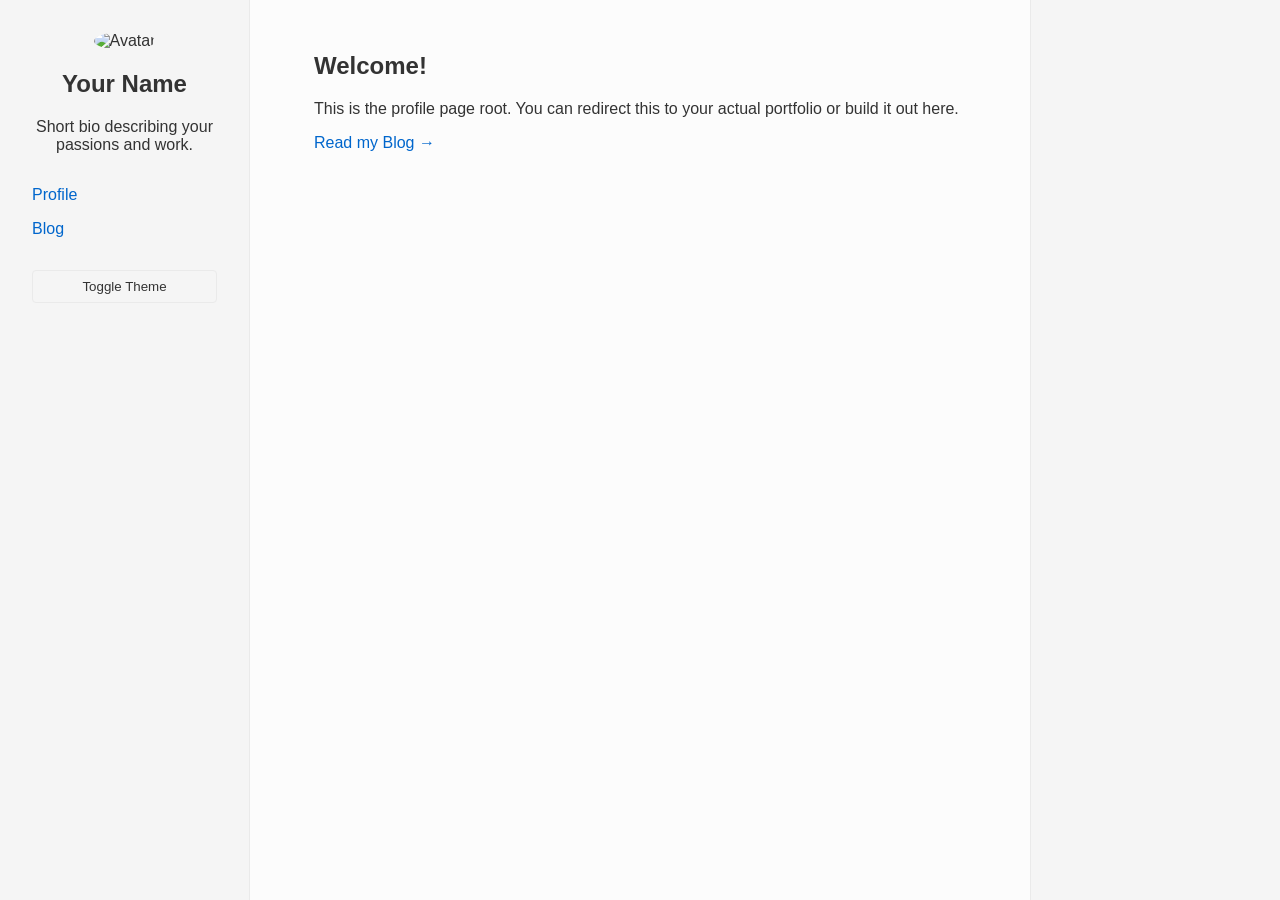
==== index.html @ 01cdf5d5 "Initial commit of static Vanilla JS + Supabase blog framework" ====
<!doctype html>
<html lang="en" data-theme="light">
<head>
  <meta charset="utf-8">
  <title>Profile · Your Name</title>
  <meta name="viewport" content="width=device-width, initial-scale=1">
  <link rel="stylesheet" href="/css/style.css">
</head>
<body>
  <div class="layout">
    <aside class="sidebar-left">
      <div class="profile">
        <img src="https://via.placeholder.com/100" alt="Avatar" class="avatar">
        <h1>Your Name</h1>
        <p>Short bio describing your passions and work.</p>
      </div>
      <nav>
        <a href="/">Profile</a>
        <a href="/blog/">Blog</a>
      </nav>
      <button id="theme-toggle" class="theme-btn">Toggle Theme</button>
    </aside>

    <main class="content">
      <div class="profile-page">
        <h2>Welcome!</h2>
        <p>This is the profile page root. You can redirect this to your actual portfolio or build it out here.</p>
        <a href="/blog/">Read my Blog &rarr;</a>
      </div>
    </main>

    <aside class="sidebar-right">
      <div class="widget">
        <!-- Optional extra widgets for index -->
      </div>
    </aside>
  </div>
  <script src="/js/app.js"></script>
</body>
</html>
---- css/style.css ----
/* css/style.css */
:root {
    --bg-color: #fcfcfc;
    --text-color: #333;
    --sidebar-bg: #f5f5f5;
    --link-color: #0066cc;
    --border-color: #eaeaea;
    --btn-bg: #0066cc;
    --btn-color: #fff;
}
  
[data-theme="dark"] {
    --bg-color: #1a1a1a;
    --text-color: #fcfcfc;
    --sidebar-bg: #242424;
    --link-color: #66b3ff;
    --border-color: #333;
    --btn-bg: #66b3ff;
    --btn-color: #1a1a1a;
}
  
* {
    box-sizing: border-box;
}

body {
    margin: 0;
    font-family: -apple-system, BlinkMacSystemFont, "Segoe UI", Roboto, Helvetica, Arial, sans-serif;
    background-color: var(--bg-color);
    color: var(--text-color);
    transition: background-color 0.3s, color 0.3s;
}

/* Layout */
.layout {
    display: grid;
    grid-template-columns: 250px 1fr 250px;
    min-height: 100vh;
    max-width: 1400px;
    margin: 0 auto;
}

.sidebar-left, .sidebar-right {
    background-color: var(--sidebar-bg);
    padding: 2rem;
    border-right: 1px solid var(--border-color);
}

.sidebar-right {
    border-right: none;
    border-left: 1px solid var(--border-color);
}

.content {
    padding: 2rem 4rem;
}

/* Profile Elements */
.profile {
    text-align: center;
    margin-bottom: 2rem;
}

.avatar {
    border-radius: 50%;
    width: 100px;
    height: 100px;
    object-fit: cover;
}

nav {
    display: flex;
    flex-direction: column;
    gap: 1rem;
    margin-bottom: 2rem;
}

nav a {
    text-decoration: none;
    color: var(--link-color);
    font-weight: 500;
}

nav a:hover {
    text-decoration: underline;
}

.theme-btn {
    background: transparent;
    border: 1px solid var(--border-color);
    color: var(--text-color);
    padding: 0.5rem 1rem;
    cursor: pointer;
    border-radius: 4px;
    width: 100%;
}

.theme-btn:hover {
    background: rgba(128, 128, 128, 0.1);
}

/* Typography & Post Styling */
a {
    color: var(--link-color);
    text-decoration: none;
}
a:hover {
    text-decoration: underline;
}

.post-entry {
    border-bottom: 1px solid var(--border-color);
    padding-bottom: 1.5rem;
    margin-bottom: 1.5rem;
}

.post-entry h2 { margin-top: 0; }
.meta { color: #888; font-size: 0.9em; margin-bottom: 1rem; }

/* Markdown Formatting Styles */
.markdown-body h1, .markdown-body h2, .markdown-body h3 {
    margin-top: 2rem;
    margin-bottom: 1rem;
}
.markdown-body p { line-height: 1.6; }
.markdown-body pre {
    background-color: #2d2d2d;
    color: #ccc;
    padding: 1rem;
    border-radius: 4px;
    overflow-x: auto;
}
.markdown-body code {
    background-color: rgba(128,128,128,0.2);
    padding: 0.2em 0.4em;
    border-radius: 3px;
    font-family: monospace;
}
.markdown-body pre code {
    background-color: transparent;
    padding: 0;
}
.markdown-body blockquote {
    border-left: 4px solid var(--link-color);
    margin: 0;
    padding-left: 1rem;
    color: #666;
}
[data-theme="dark"] .markdown-body blockquote { color: #aaa; }

/* Forms & Admin */
.form-group {
    margin-bottom: 1rem;
}
.form-group label {
    display: block;
    margin-bottom: 0.5rem;
    font-weight: bold;
}
.form-group input[type="text"],
.form-group input[type="email"],
.form-group input[type="password"],
.form-group textarea {
    width: 100%;
    padding: 0.5rem;
    border: 1px solid var(--border-color);
    border-radius: 4px;
    background: var(--bg-color);
    color: var(--text-color);
    font-family: inherit;
}
button.primary {
    background: var(--btn-bg);
    color: var(--btn-color);
    border: none;
    padding: 0.5rem 1rem;
    border-radius: 4px;
    cursor: pointer;
    font-weight: bold;
}
button.primary:hover { opacity: 0.9; }

/* Loading States */
.loading {
    opacity: 0.5;
    pointer-events: none;
}

/* Responsive */
@media (max-width: 1024px) {
    .layout { grid-template-columns: 200px 1fr; }
    .sidebar-right { display: none; }
}

@media (max-width: 768px) {
    .layout { grid-template-columns: 1fr; }
    .sidebar-left { border-bottom: 1px solid var(--border-color); }
    .content { padding: 1.5rem; }
}
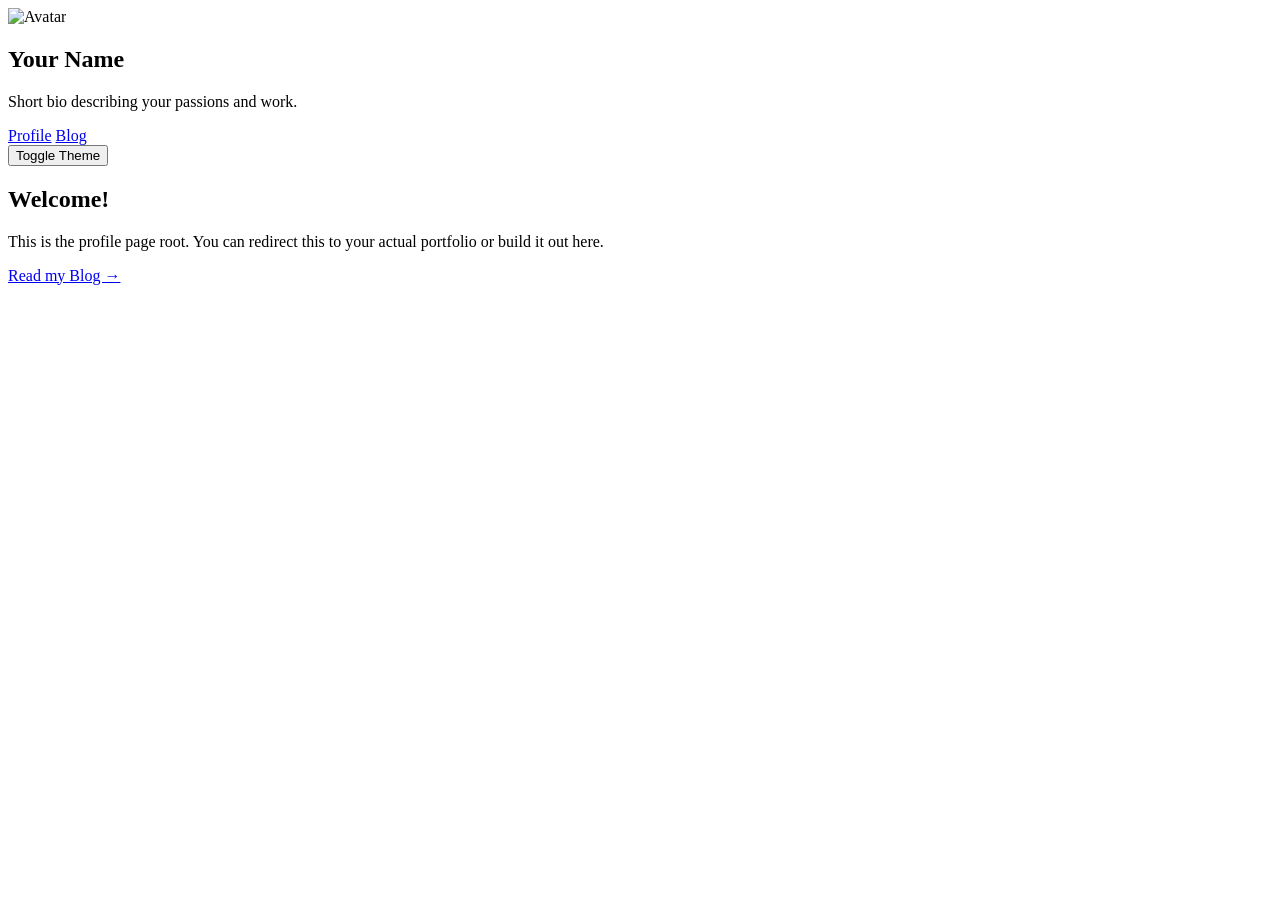
==== commit 60e274d0: "Update to Tailwind CSS, add EasyMDE editor, and add README.md" ====
--- a/index.html
+++ b/index.html
@@ -1,39 +1,45 @@
 <!doctype html>
-<html lang="en" data-theme="light">
+<html lang="en">
 <head>
   <meta charset="utf-8">
   <title>Profile · Your Name</title>
   <meta name="viewport" content="width=device-width, initial-scale=1">
-  <link rel="stylesheet" href="/css/style.css">
+  <script src="https://cdn.tailwindcss.com"></script>
+  <script>tailwind.config = { darkMode: 'class' }</script>
 </head>
-<body>
-  <div class="layout">
-    <aside class="sidebar-left">
-      <div class="profile">
-        <img src="https://via.placeholder.com/100" alt="Avatar" class="avatar">
-        <h1>Your Name</h1>
-        <p>Short bio describing your passions and work.</p>
-      </div>
-      <nav>
-        <a href="/">Profile</a>
-        <a href="/blog/">Blog</a>
+<body class="bg-gray-50 text-gray-900 dark:bg-gray-900 dark:text-gray-100 transition-colors duration-300">
+  <div class="max-w-7xl mx-auto min-h-screen lg:grid lg:grid-cols-[250px_1fr_250px] border-x border-gray-200 dark:border-gray-800 bg-white dark:bg-gray-900 shadow-sm">
+    
+    <!-- Left Sidebar -->
+    <aside class="p-8 border-b lg:border-b-0 lg:border-r border-gray-200 dark:border-gray-800 bg-gray-50 dark:bg-gray-800/50 flex flex-col items-center lg:items-start text-center lg:text-left">
+      <img src="https://via.placeholder.com/100" alt="Avatar" class="w-24 h-24 rounded-full object-cover mb-4 shadow-md">
+      <h1 class="text-xl font-bold mb-2">Your Name</h1>
+      <p class="text-sm text-gray-600 dark:text-gray-400 mb-8">Short bio describing your passions and work.</p>
+      
+      <nav class="flex flex-col gap-3 w-full mb-8">
+        <a href="/" class="font-medium text-blue-600 dark:text-blue-400 hover:underline">Profile</a>
+        <a href="/blog/" class="font-medium hover:text-blue-600 dark:hover:text-blue-400 transition-colors">Blog</a>
       </nav>
-      <button id="theme-toggle" class="theme-btn">Toggle Theme</button>
+      
+      <button id="theme-toggle" class="w-full py-2 px-4 border border-gray-300 dark:border-gray-600 rounded hover:bg-gray-200 dark:hover:bg-gray-700 transition-colors text-sm font-medium">Toggle Theme</button>
     </aside>
 
-    <main class="content">
-      <div class="profile-page">
-        <h2>Welcome!</h2>
-        <p>This is the profile page root. You can redirect this to your actual portfolio or build it out here.</p>
-        <a href="/blog/">Read my Blog &rarr;</a>
+    <!-- Main Content -->
+    <main class="p-8 lg:p-12">
+      <div class="prose dark:prose-invert max-w-none">
+        <h2 class="text-3xl font-bold mb-4">Welcome!</h2>
+        <p class="text-lg text-gray-700 dark:text-gray-300 mb-6">This is the profile page root. You can redirect this to your actual portfolio or build it out here.</p>
+        <a href="/blog/" class="inline-block bg-blue-600 hover:bg-blue-700 text-white font-bold py-2 px-6 rounded transition-colors no-underline">Read my Blog &rarr;</a>
       </div>
     </main>
 
-    <aside class="sidebar-right">
-      <div class="widget">
-        <!-- Optional extra widgets for index -->
+    <!-- Right Sidebar -->
+    <aside class="hidden lg:block p-8 border-l border-gray-200 dark:border-gray-800 bg-gray-50 dark:bg-gray-800/50">
+      <div class="mb-8">
+        <!-- Optional extra widgets -->
       </div>
     </aside>
+
   </div>
   <script src="/js/app.js"></script>
 </body>
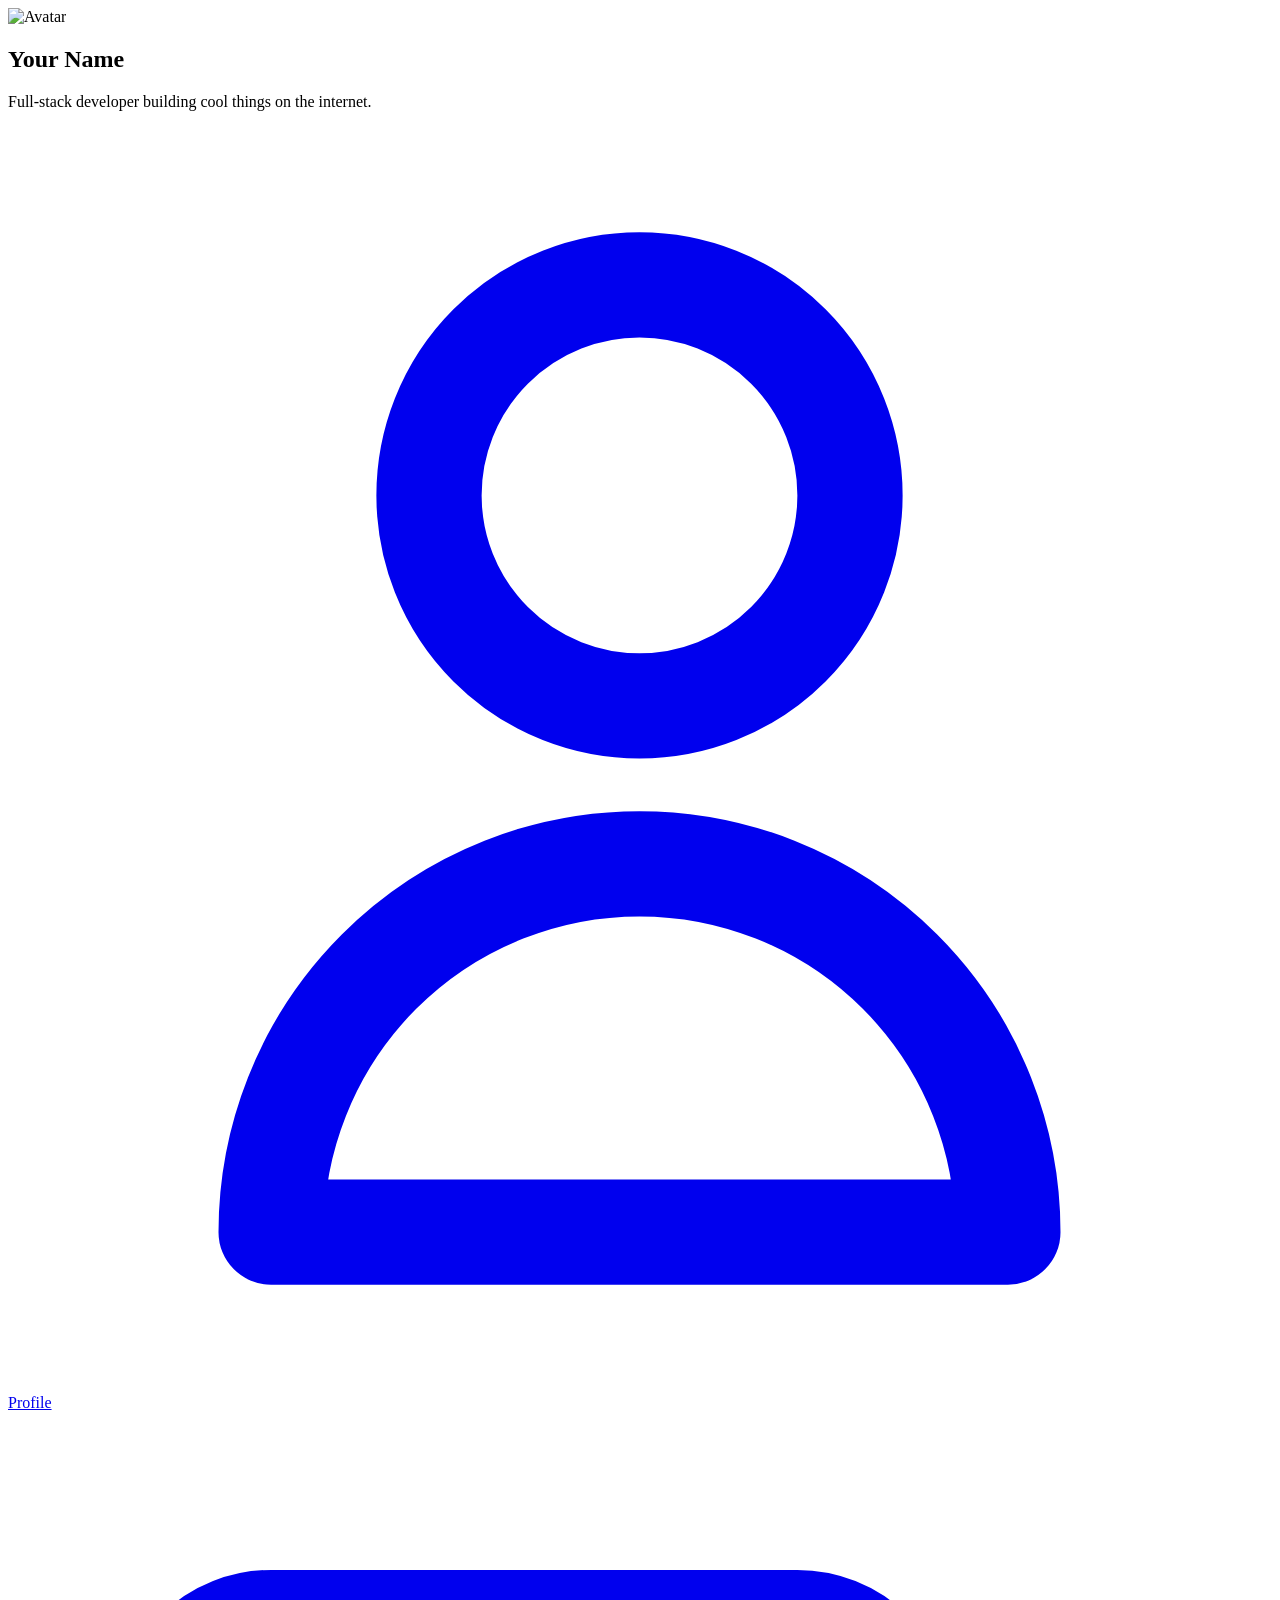
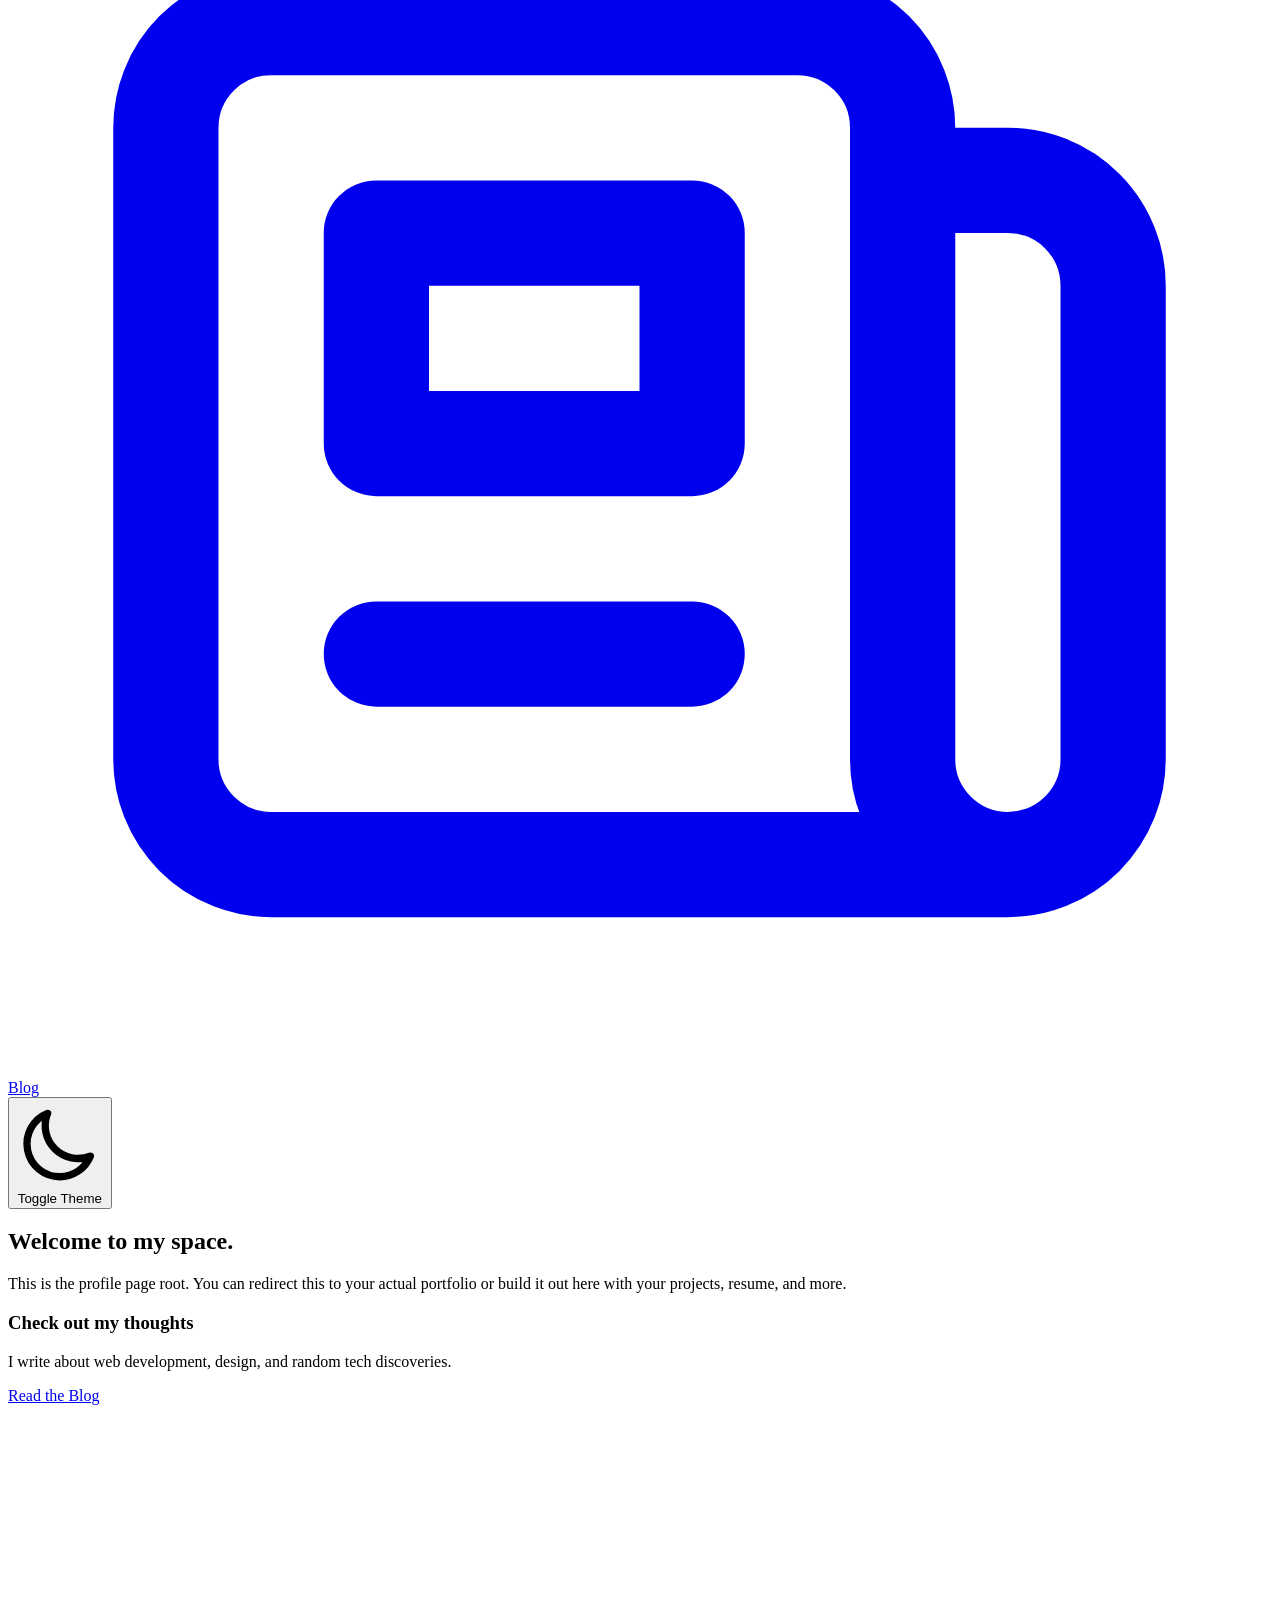
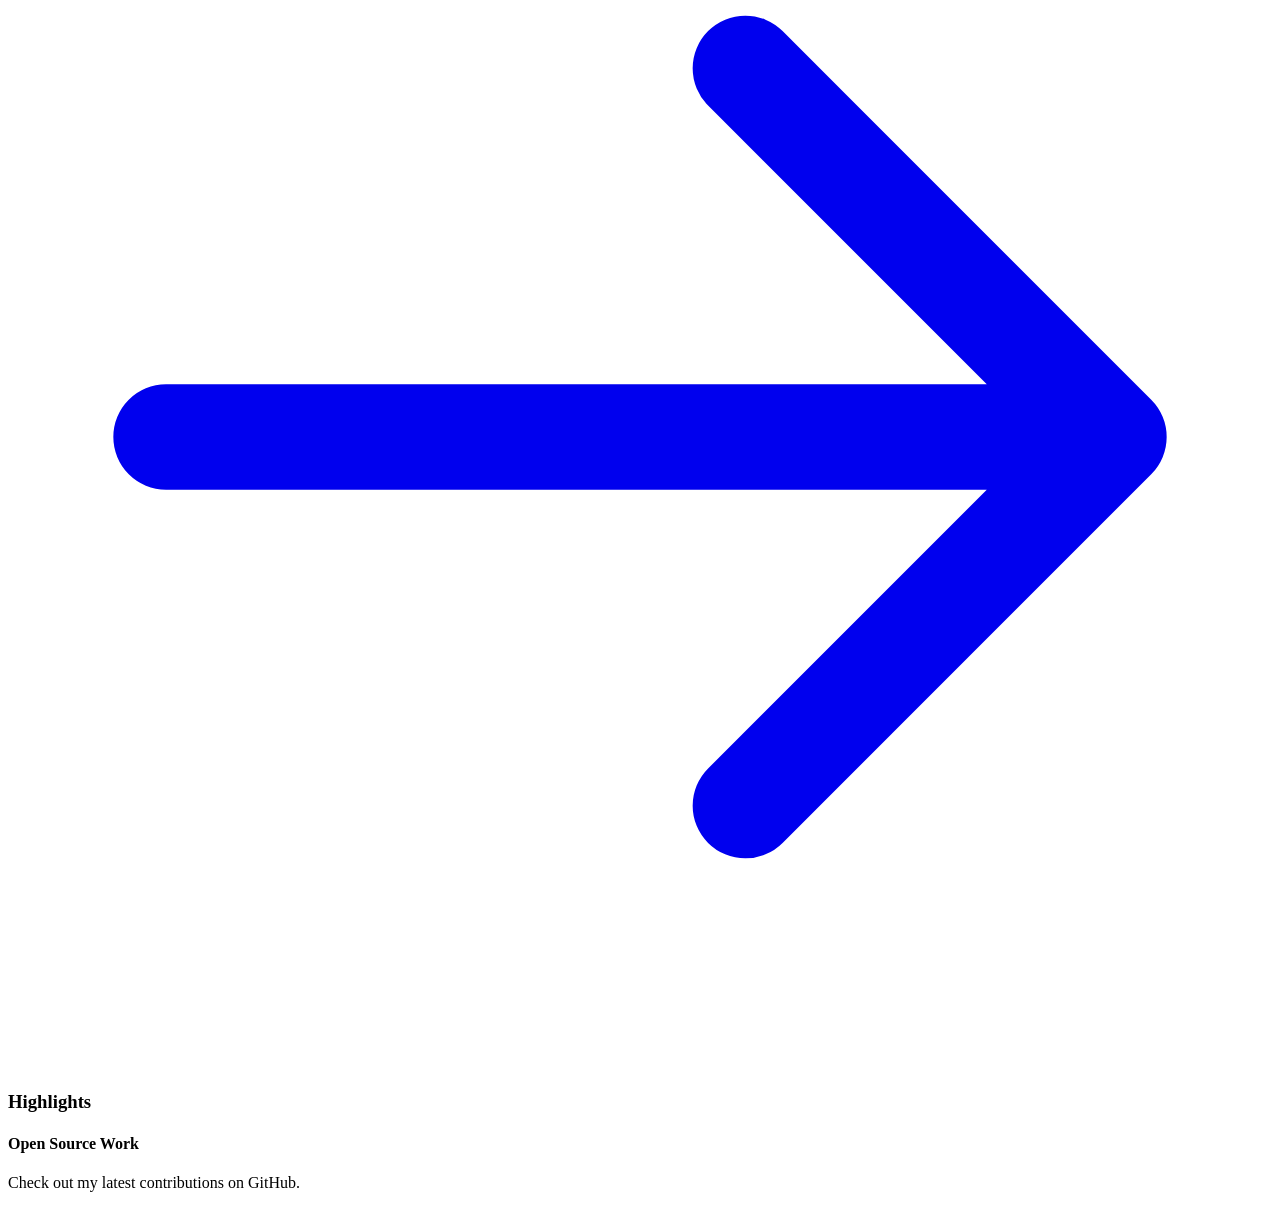
==== commit 6c274a31: "Enhance empty blog state with animated design" ====
--- a/index.html
+++ b/index.html
@@ -1,42 +1,133 @@
 <!doctype html>
-<html lang="en">
+<html lang="en" class="scroll-smooth">
 <head>
   <meta charset="utf-8">
   <title>Profile · Your Name</title>
   <meta name="viewport" content="width=device-width, initial-scale=1">
+  
+  <!-- Fonts -->
+  <link rel="preconnect" href="https://fonts.googleapis.com">
+  <link rel="preconnect" href="https://fonts.gstatic.com" crossorigin>
+  <link href="https://fonts.googleapis.com/css2?family=Inter:wght@300;400;500;600;700;800&display=swap" rel="stylesheet">
+  
+  <!-- Tailwind CSS -->
   <script src="https://cdn.tailwindcss.com"></script>
-  <script>tailwind.config = { darkMode: 'class' }</script>
+  <script>
+    tailwind.config = {
+      darkMode: 'class',
+      theme: {
+        extend: {
+          fontFamily: { sans: ['Inter', 'sans-serif'] },
+          animation: {
+            'blob': 'blob 7s infinite',
+            'fade-in-up': 'fadeInUp 0.8s ease-out forwards',
+          },
+          keyframes: {
+            blob: {
+              '0%': { transform: 'translate(0px, 0px) scale(1)' },
+              '33%': { transform: 'translate(30px, -50px) scale(1.1)' },
+              '66%': { transform: 'translate(-20px, 20px) scale(0.9)' },
+              '100%': { transform: 'translate(0px, 0px) scale(1)' },
+            },
+            fadeInUp: {
+              '0%': { opacity: '0', transform: 'translateY(20px)' },
+              '100%': { opacity: '1', transform: 'translateY(0)' },
+            }
+          }
+        }
+      }
+    }
+  </script>
+  <style>
+    ::selection { background-color: rgba(59, 130, 246, 0.5); color: inherit; }
+    ::-webkit-scrollbar { width: 8px; }
+    ::-webkit-scrollbar-track { background: transparent; }
+    ::-webkit-scrollbar-thumb { background: #cbd5e1; border-radius: 4px; }
+    .dark ::-webkit-scrollbar-thumb { background: #475569; }
+    ::-webkit-scrollbar-thumb:hover { background: #94a3b8; }
+    .dark ::-webkit-scrollbar-thumb:hover { background: #64748b; }
+    .glass-panel {
+      background: rgba(255, 255, 255, 0.6);
+      backdrop-filter: blur(12px);
+      -webkit-backdrop-filter: blur(12px);
+      border-right: 1px solid rgba(255, 255, 255, 0.3);
+    }
+    .dark .glass-panel {
+      background: rgba(17, 24, 39, 0.7);
+      border-right: 1px solid rgba(255, 255, 255, 0.05);
+    }
+    .animation-delay-2000 { animation-delay: 2s; }
+    .animation-delay-4000 { animation-delay: 4s; }
+  </style>
 </head>
-<body class="bg-gray-50 text-gray-900 dark:bg-gray-900 dark:text-gray-100 transition-colors duration-300">
-  <div class="max-w-7xl mx-auto min-h-screen lg:grid lg:grid-cols-[250px_1fr_250px] border-x border-gray-200 dark:border-gray-800 bg-white dark:bg-gray-900 shadow-sm">
+<body class="bg-gray-50 text-gray-900 dark:bg-gray-950 dark:text-gray-100 transition-colors duration-300 antialiased relative overflow-x-hidden">
+
+  <!-- Animated Background Blobs -->
+  <div class="fixed top-0 left-0 w-full h-full overflow-hidden -z-10 pointer-events-none">
+    <div class="absolute top-[-10%] left-[-10%] w-96 h-96 bg-purple-300 rounded-full mix-blend-multiply filter blur-3xl opacity-30 animate-blob dark:bg-purple-900 dark:opacity-20 dark:mix-blend-screen"></div>
+    <div class="absolute top-[20%] right-[-10%] w-96 h-96 bg-blue-300 rounded-full mix-blend-multiply filter blur-3xl opacity-30 animate-blob animation-delay-2000 dark:bg-blue-900 dark:opacity-20 dark:mix-blend-screen"></div>
+    <div class="absolute bottom-[-20%] left-[20%] w-96 h-96 bg-pink-300 rounded-full mix-blend-multiply filter blur-3xl opacity-30 animate-blob animation-delay-4000 dark:bg-pink-900 dark:opacity-20 dark:mix-blend-screen"></div>
+  </div>
+
+  <div class="max-w-7xl mx-auto min-h-screen lg:grid lg:grid-cols-[280px_1fr_280px] border-x border-gray-200/50 dark:border-gray-800/50 bg-white/40 dark:bg-gray-950/40 shadow-2xl relative z-0">
     
     <!-- Left Sidebar -->
-    <aside class="p-8 border-b lg:border-b-0 lg:border-r border-gray-200 dark:border-gray-800 bg-gray-50 dark:bg-gray-800/50 flex flex-col items-center lg:items-start text-center lg:text-left">
-      <img src="https://via.placeholder.com/100" alt="Avatar" class="w-24 h-24 rounded-full object-cover mb-4 shadow-md">
-      <h1 class="text-xl font-bold mb-2">Your Name</h1>
-      <p class="text-sm text-gray-600 dark:text-gray-400 mb-8">Short bio describing your passions and work.</p>
+    <aside class="glass-panel p-8 flex flex-col items-center lg:items-start text-center lg:text-left sticky top-0 h-auto lg:h-screen lg:overflow-y-auto">
+      <div class="relative group cursor-pointer mb-6 reveal">
+        <div class="absolute -inset-0.5 bg-gradient-to-r from-pink-600 to-purple-600 rounded-full blur opacity-50 group-hover:opacity-100 transition duration-500"></div>
+        <img src="https://via.placeholder.com/150" alt="Avatar" class="relative w-28 h-28 rounded-full object-cover shadow-lg border-2 border-white dark:border-gray-800">
+      </div>
+      <h1 class="text-2xl font-extrabold tracking-tight mb-2 reveal animation-delay-2000">Your Name</h1>
+      <p class="text-sm text-gray-600 dark:text-gray-400 mb-8 font-medium reveal">Full-stack developer building cool things on the internet.</p>
       
-      <nav class="flex flex-col gap-3 w-full mb-8">
-        <a href="/" class="font-medium text-blue-600 dark:text-blue-400 hover:underline">Profile</a>
-        <a href="/blog/" class="font-medium hover:text-blue-600 dark:hover:text-blue-400 transition-colors">Blog</a>
+      <nav class="flex flex-col gap-4 w-full mb-8 reveal">
+        <a href="/" class="group flex items-center font-semibold text-blue-600 dark:text-blue-400">
+          <span class="bg-blue-100 dark:bg-blue-900/50 p-2 rounded-lg mr-3 group-hover:bg-blue-200 dark:group-hover:bg-blue-800 transition-colors">
+            <svg class="w-4 h-4" fill="none" stroke="currentColor" viewBox="0 0 24 24"><path stroke-linecap="round" stroke-linejoin="round" stroke-width="2" d="M16 7a4 4 0 11-8 0 4 4 0 018 0zM12 14a7 7 0 00-7 7h14a7 7 0 00-7-7z"></path></svg>
+          </span>
+          Profile
+        </a>
+        <a href="/blog/" class="group flex items-center font-medium text-gray-600 dark:text-gray-400 hover:text-blue-600 dark:hover:text-blue-400 transition-colors">
+          <span class="bg-gray-100 dark:bg-gray-800 p-2 rounded-lg mr-3 group-hover:bg-blue-100 dark:group-hover:bg-blue-900/50 transition-colors">
+            <svg class="w-4 h-4" fill="none" stroke="currentColor" viewBox="0 0 24 24"><path stroke-linecap="round" stroke-linejoin="round" stroke-width="2" d="M19 20H5a2 2 0 01-2-2V6a2 2 0 012-2h10a2 2 0 012 2v1m2 13a2 2 0 01-2-2V7m2 13a2 2 0 002-2V9a2 2 0 00-2-2h-2m-4-3H9M7 16h6M7 8h6v4H7V8z"></path></svg>
+          </span>
+          Blog
+        </a>
       </nav>
       
-      <button id="theme-toggle" class="w-full py-2 px-4 border border-gray-300 dark:border-gray-600 rounded hover:bg-gray-200 dark:hover:bg-gray-700 transition-colors text-sm font-medium">Toggle Theme</button>
+      <button id="theme-toggle" class="mt-auto w-full py-2.5 px-4 rounded-xl font-semibold flex items-center justify-center gap-2 bg-white/50 dark:bg-gray-800/50 hover:bg-white dark:hover:bg-gray-700 border border-gray-200 dark:border-gray-700 shadow-sm backdrop-blur-sm transition-all reveal">
+        <svg class="w-4 h-4" fill="none" stroke="currentColor" viewBox="0 0 24 24"><path stroke-linecap="round" stroke-linejoin="round" stroke-width="2" d="M20.354 15.354A9 9 0 018.646 3.646 9.003 9.003 0 0012 21a9.003 9.003 0 008.354-5.646z"></path></svg>
+        Toggle Theme
+      </button>
     </aside>
 
     <!-- Main Content -->
-    <main class="p-8 lg:p-12">
-      <div class="prose dark:prose-invert max-w-none">
-        <h2 class="text-3xl font-bold mb-4">Welcome!</h2>
-        <p class="text-lg text-gray-700 dark:text-gray-300 mb-6">This is the profile page root. You can redirect this to your actual portfolio or build it out here.</p>
-        <a href="/blog/" class="inline-block bg-blue-600 hover:bg-blue-700 text-white font-bold py-2 px-6 rounded transition-colors no-underline">Read my Blog &rarr;</a>
+    <main class="p-8 lg:p-14 relative z-10">
+      <div class="prose dark:prose-invert max-w-none reveal">
+        <h2 class="text-4xl font-extrabold tracking-tight mb-6 bg-clip-text text-transparent bg-gradient-to-r from-blue-600 to-purple-600 dark:from-blue-400 dark:to-purple-400">Welcome to my space.</h2>
+        <p class="text-lg text-gray-700 dark:text-gray-300 leading-relaxed mb-8">This is the profile page root. You can redirect this to your actual portfolio or build it out here with your projects, resume, and more.</p>
+        
+        <div class="mt-10 p-6 rounded-2xl bg-gradient-to-br from-blue-50 to-purple-50 dark:from-gray-800/50 dark:to-gray-900/50 border border-blue-100 dark:border-gray-700/50 shadow-inner">
+          <h3 class="text-xl font-bold mb-2">Check out my thoughts</h3>
+          <p class="mb-6 text-gray-600 dark:text-gray-400">I write about web development, design, and random tech discoveries.</p>
+          <a href="/blog/" class="inline-flex items-center gap-2 bg-blue-600 hover:bg-blue-700 text-white font-bold py-3 px-6 rounded-xl transition-all shadow-md hover:shadow-lg transform hover:-translate-y-0.5 no-underline">
+            Read the Blog 
+            <svg class="w-4 h-4" fill="none" stroke="currentColor" viewBox="0 0 24 24"><path stroke-linecap="round" stroke-linejoin="round" stroke-width="2" d="M14 5l7 7m0 0l-7 7m7-7H3"></path></svg>
+          </a>
+        </div>
       </div>
     </main>
 
     <!-- Right Sidebar -->
-    <aside class="hidden lg:block p-8 border-l border-gray-200 dark:border-gray-800 bg-gray-50 dark:bg-gray-800/50">
-      <div class="mb-8">
-        <!-- Optional extra widgets -->
+    <aside class="hidden lg:block glass-panel border-l border-r-0 p-8 sticky top-0 h-screen overflow-y-auto">
+      <div class="mb-8 reveal">
+        <h3 class="font-bold mb-4 text-xs tracking-widest text-gray-400 uppercase">Highlights</h3>
+        <div class="space-y-4">
+          <div class="p-4 rounded-xl bg-white/50 dark:bg-gray-800/50 border border-gray-100 dark:border-gray-700 shadow-sm cursor-pointer hover:shadow-md transition-shadow">
+            <h4 class="font-bold text-sm">Open Source Work</h4>
+            <p class="text-xs text-gray-500 mt-1">Check out my latest contributions on GitHub.</p>
+          </div>
+        </div>
       </div>
     </aside>
 
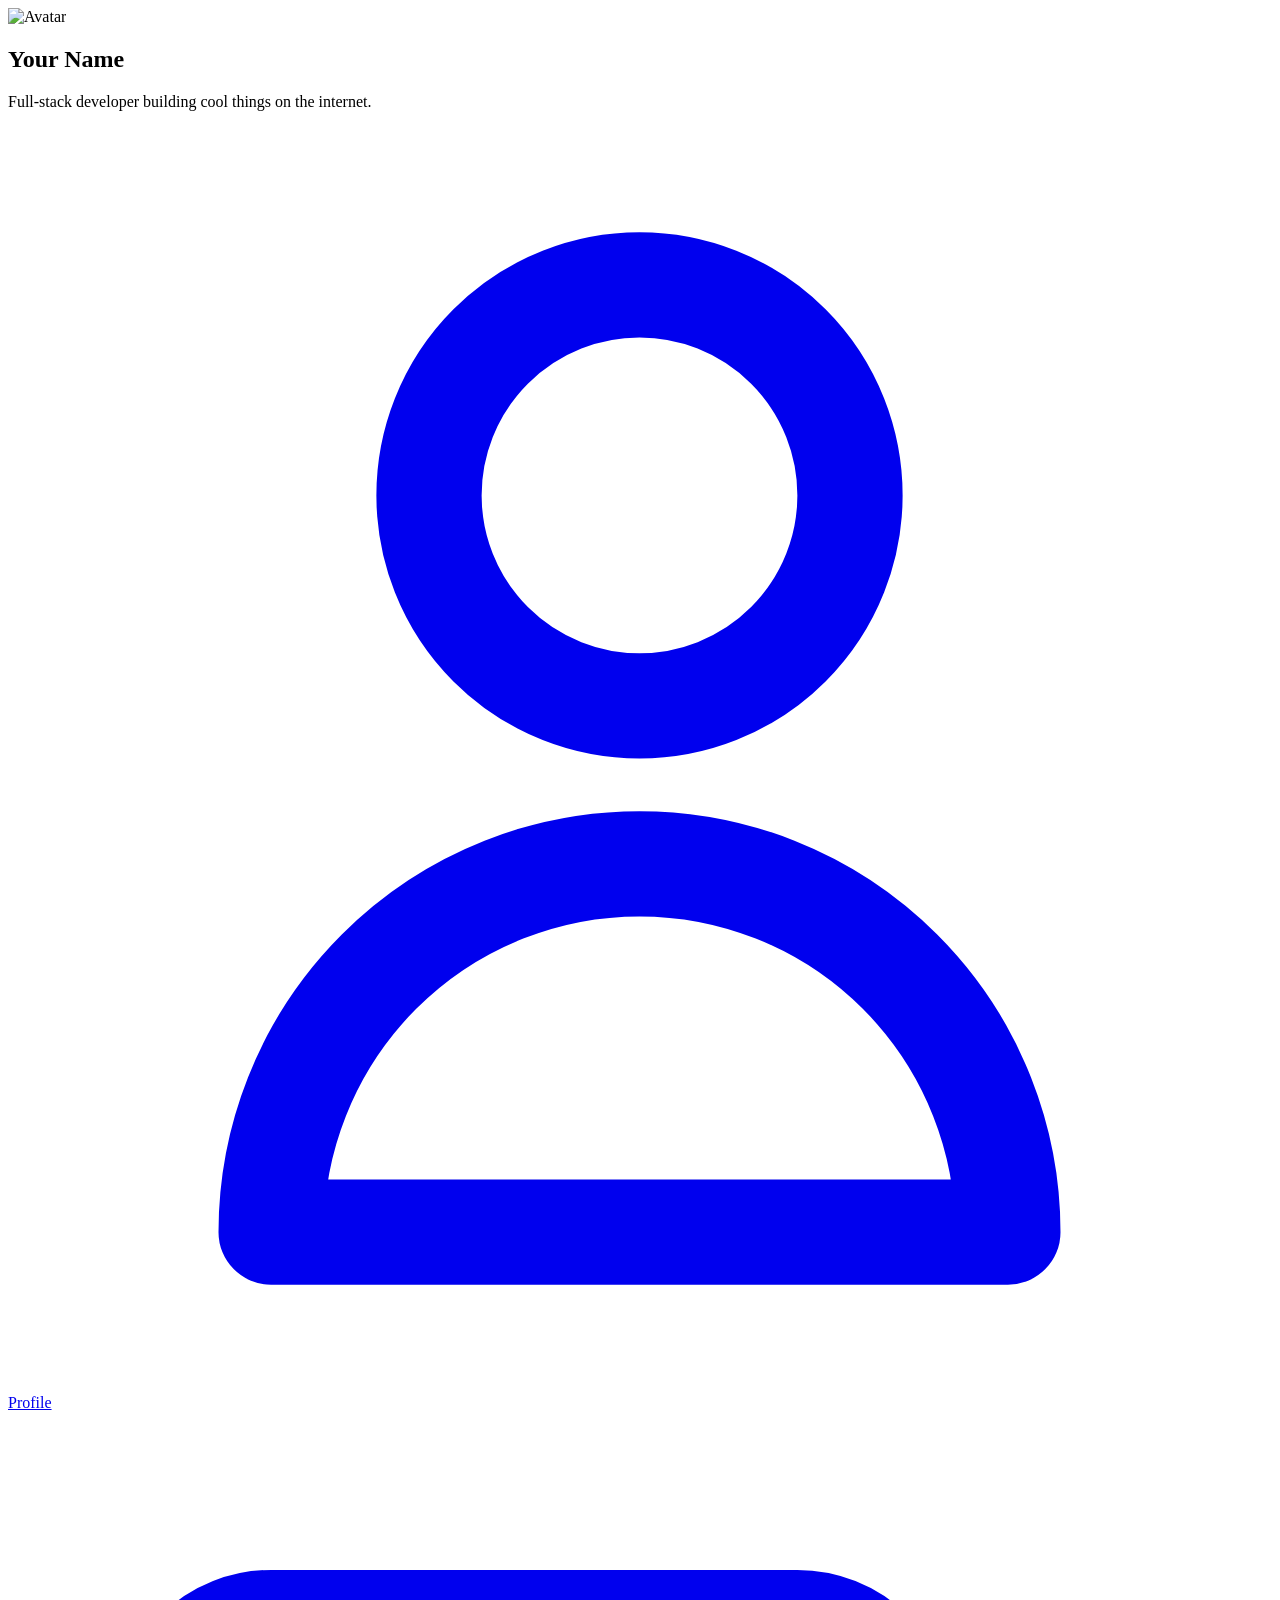
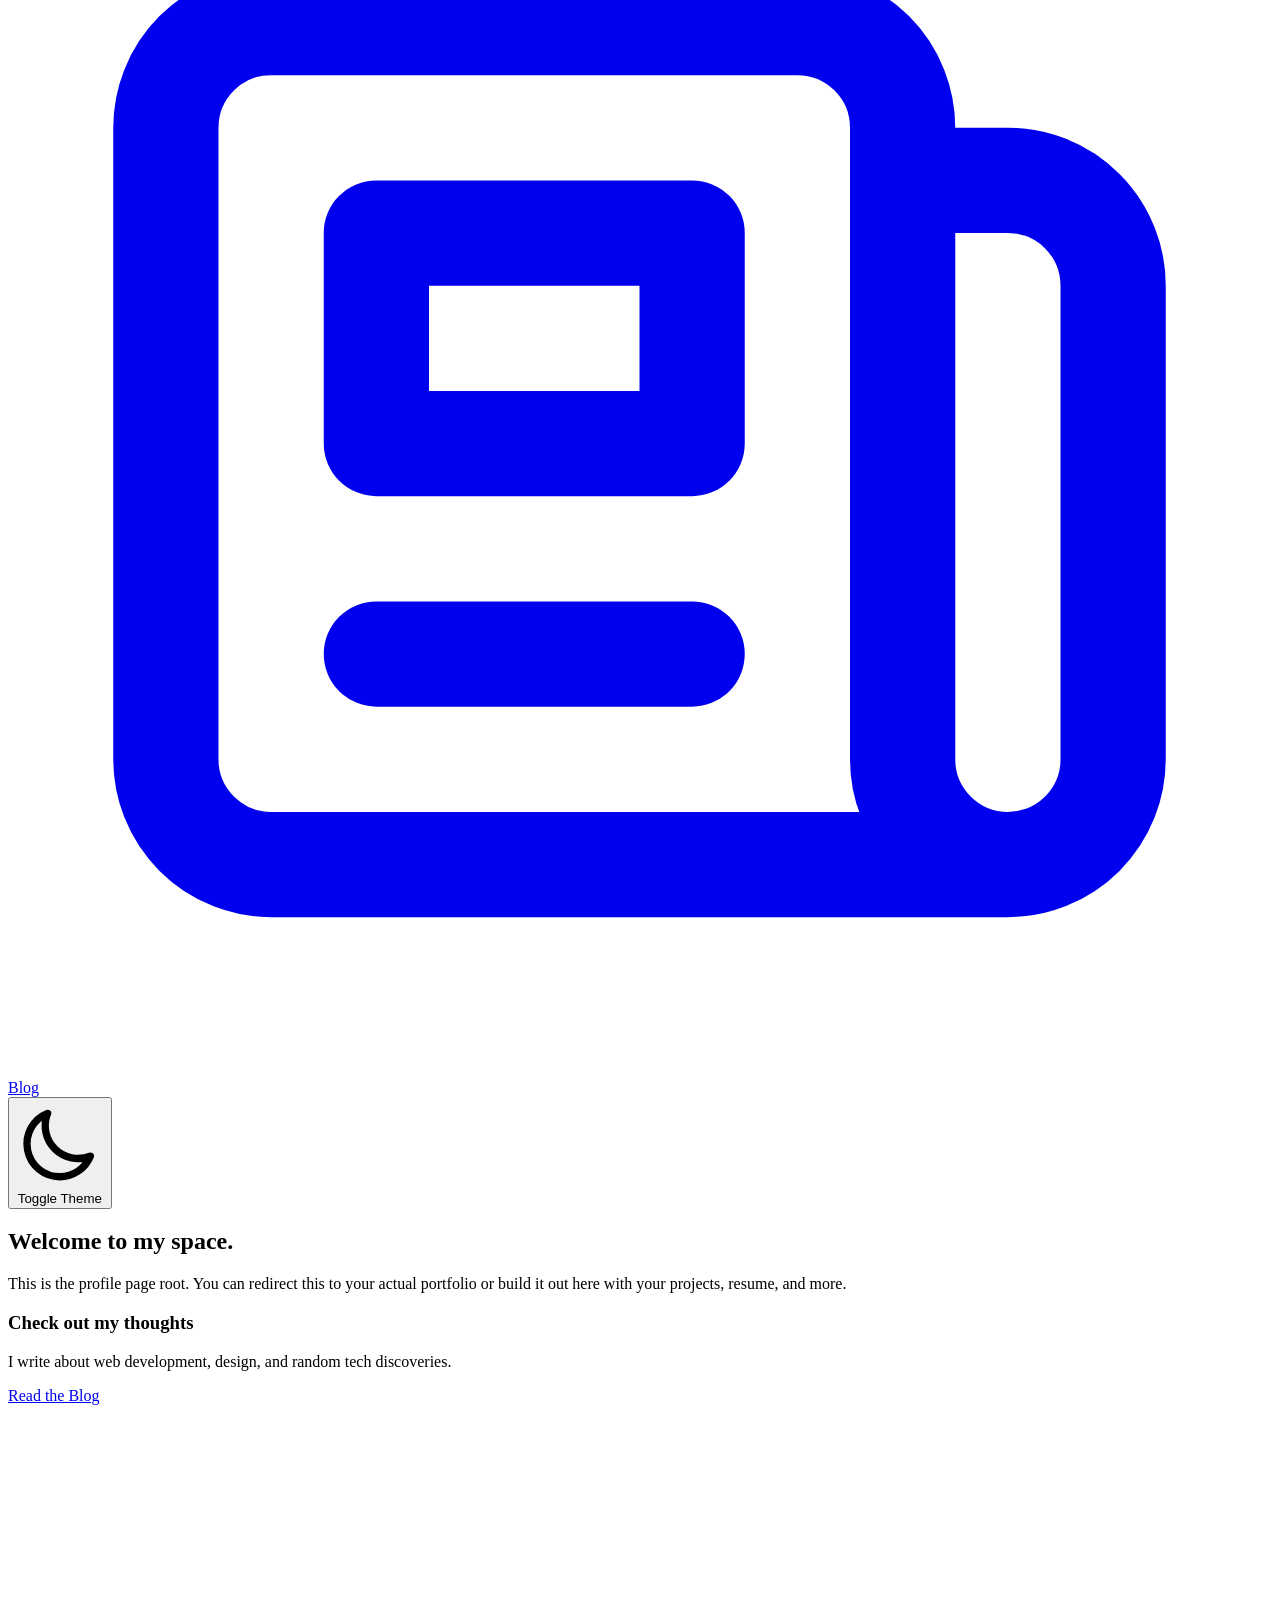
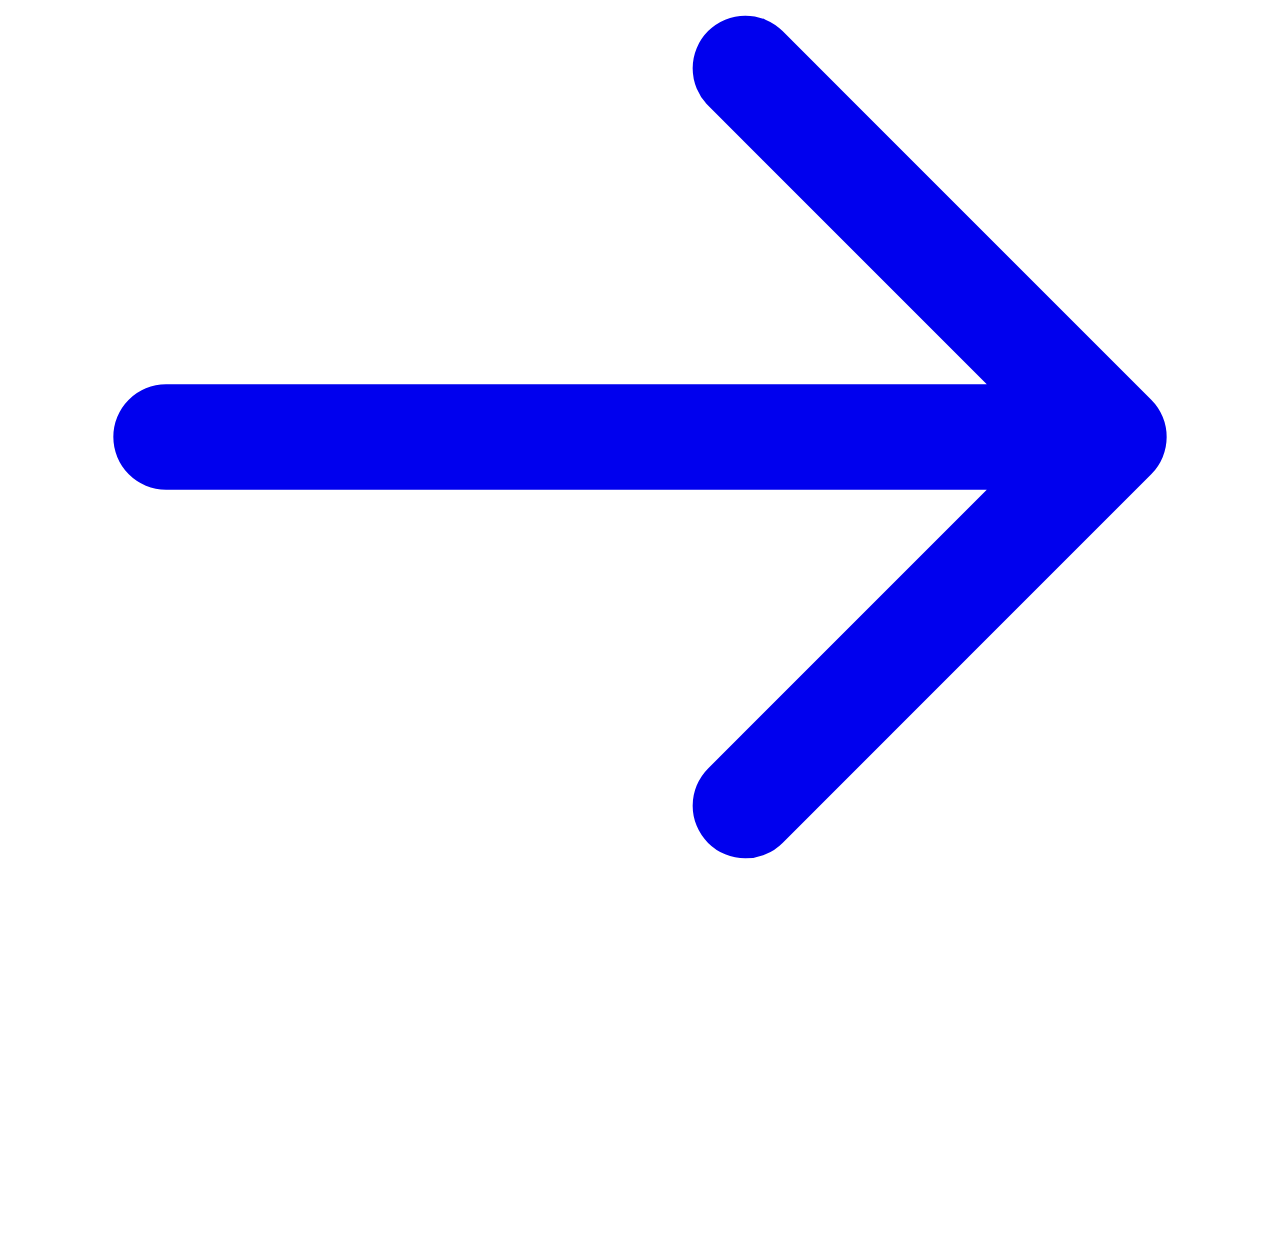
==== commit b1bec9de: "Fix escaped backticks causing SyntaxError and add admin link" ====
--- a/index.html
+++ b/index.html
@@ -75,10 +75,10 @@
     <aside class="glass-panel p-8 flex flex-col items-center lg:items-start text-center lg:text-left sticky top-0 h-auto lg:h-screen lg:overflow-y-auto">
       <div class="relative group cursor-pointer mb-6 reveal">
         <div class="absolute -inset-0.5 bg-gradient-to-r from-pink-600 to-purple-600 rounded-full blur opacity-50 group-hover:opacity-100 transition duration-500"></div>
-        <img src="https://via.placeholder.com/150" alt="Avatar" class="relative w-28 h-28 rounded-full object-cover shadow-lg border-2 border-white dark:border-gray-800">
+        <img src="https://via.placeholder.com/150" alt="Avatar" class="relative w-28 h-28 rounded-full object-cover shadow-lg border-2 border-white dark:border-gray-800 site-avatar">
       </div>
-      <h1 class="text-2xl font-extrabold tracking-tight mb-2 reveal animation-delay-2000">Your Name</h1>
-      <p class="text-sm text-gray-600 dark:text-gray-400 mb-8 font-medium reveal">Full-stack developer building cool things on the internet.</p>
+      <h1 class="text-2xl font-extrabold tracking-tight mb-2 reveal animation-delay-2000 site-name">Your Name</h1>
+      <p class="text-sm text-gray-600 dark:text-gray-400 mb-8 font-medium reveal site-bio">Full-stack developer building cool things on the internet.</p>
       
       <nav class="flex flex-col gap-4 w-full mb-8 reveal">
         <a href="/" class="group flex items-center font-semibold text-blue-600 dark:text-blue-400">
@@ -119,8 +119,8 @@
     </main>
 
     <!-- Right Sidebar -->
-    <aside class="hidden lg:block glass-panel border-l border-r-0 p-8 sticky top-0 h-screen overflow-y-auto">
-      <div class="mb-8 reveal">
+    <aside class="hidden lg:block glass-panel border-l border-r-0 p-8 sticky top-0 h-screen flex flex-col">
+      <div class="mb-8 reveal flex-1">
         <h3 class="font-bold mb-4 text-xs tracking-widest text-gray-400 uppercase">Highlights</h3>
         <div class="space-y-4">
           <div class="p-4 rounded-xl bg-white/50 dark:bg-gray-800/50 border border-gray-100 dark:border-gray-700 shadow-sm cursor-pointer hover:shadow-md transition-shadow">
@@ -129,9 +129,16 @@
           </div>
         </div>
       </div>
+      
+      <!-- Admin Link Footer -->
+      <div class="mt-auto pt-8 border-t border-gray-200/50 dark:border-gray-700/50 text-center reveal">
+        <a href="/admin/index.html" class="text-xs text-gray-400 hover:text-gray-600 dark:text-gray-500 dark:hover:text-gray-300 transition-colors">Admin Dashboard</a>
+      </div>
     </aside>
 
   </div>
+  <script src="https://cdn.jsdelivr.net/npm/@supabase/supabase-js@2"></script>
+  <script src="/js/supabase-client.js"></script>
   <script src="/js/app.js"></script>
 </body>
 </html>
